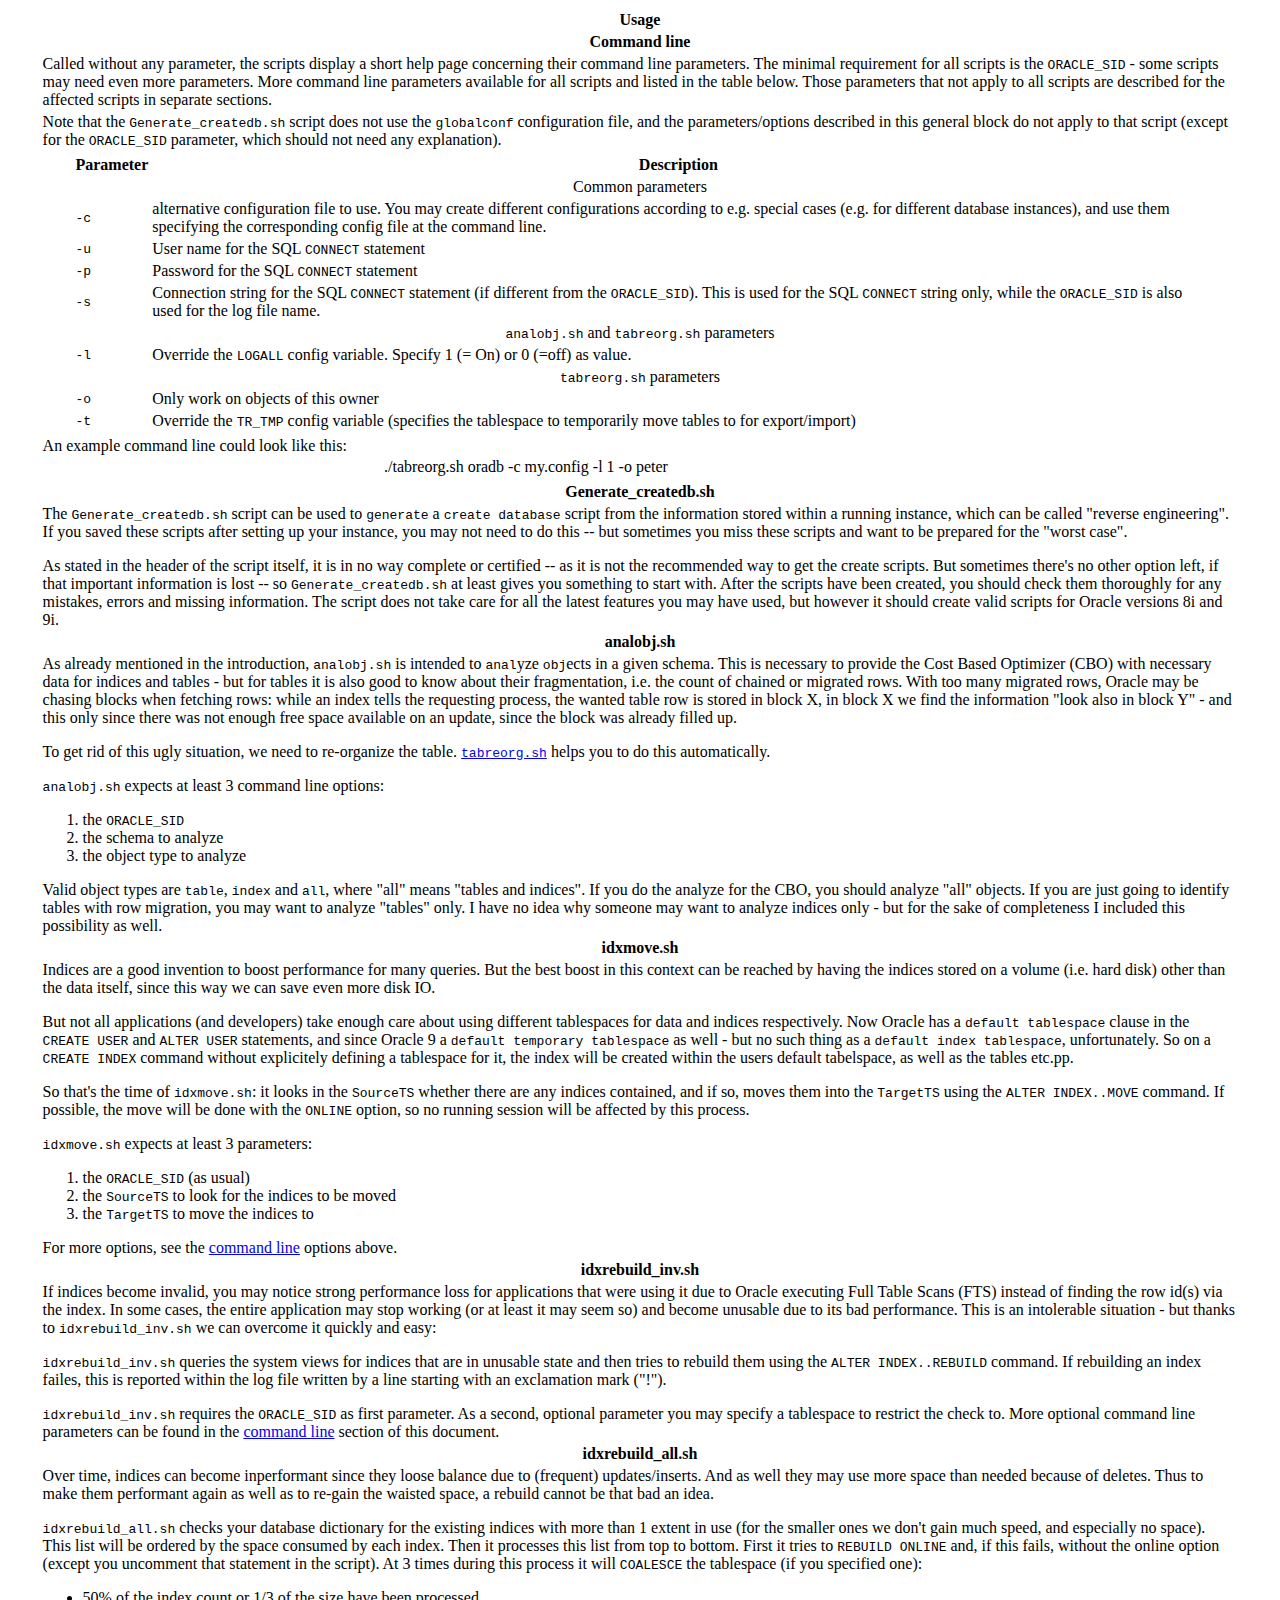
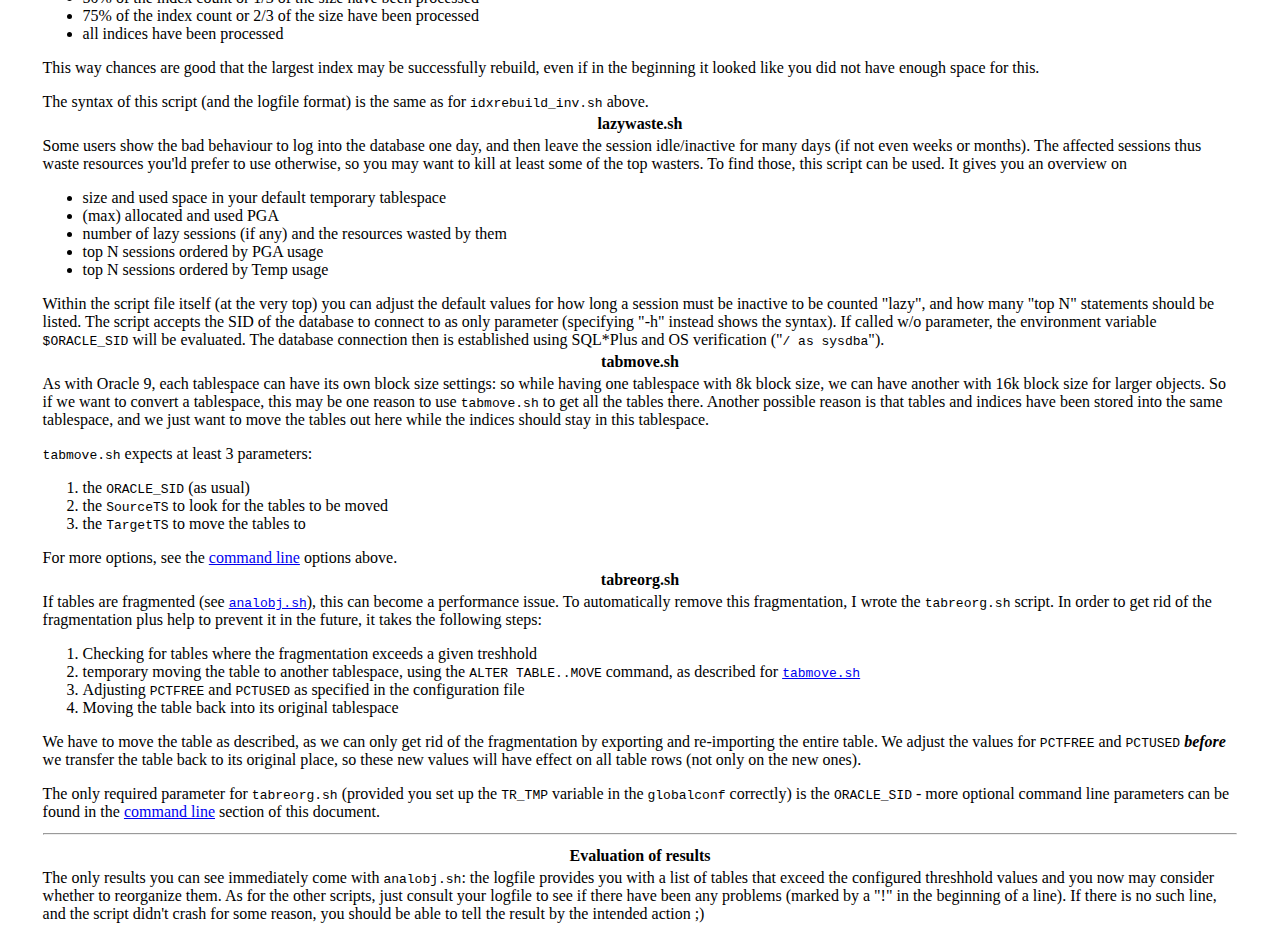
==== doc/html/usage.html @ fa2393cc "+ added lazywaste" ====
<!DOCTYPE HTML PUBLIC "-//W3C//DTD HTML 4.01 Transitional//EN">
<html><head>
	<title>DBAHelper Dokumentation: Usage</title>
    <meta name="Author" content="Andreas Itzchak Rehberg (devel@izzysoft.de)">
    <meta name="Description" content="DBAHelper Documentation: Usage">
    <meta name="Keywords" content="Oracle, DBA, Scripts, Documentation">
    <meta http-equiv="Content-Type" content="text/html; charset=iso-8859-15">
    <link rel="stylesheet" type="text/css" href="main.css">
</head>
<body>
<table align="center" width="95%" border="0">
 <tr><th>Usage</th></tr>
 <tr><th class="th_sub"><a name="cmdline"></a>Command line</th></tr>
 <tr><td class="text">
  Called without any parameter, the scripts display a short help page concerning
  their command line parameters. The minimal requirement for all scripts is the
  <code>ORACLE_SID</code> - some scripts may need even more parameters.
  More command line parameters available for all scripts and listed in the table
  below. Those parameters that not apply to all scripts are described for the
  affected scripts in separate sections.
 </td></tr>
 <tr><td class="text">
  Note that the <code>Generate_createdb.sh</code> script does not use the
  <code>globalconf</code> configuration file, and the parameters/options
  described in this general block do not apply to that script (except for the
  <code>ORACLE_SID</code> parameter, which should not need any explanation).
 </td></tr>
 <tr><td class="text">
  <table align="center" width="95%">
   <tr><th class="th_sub2">Parameter</th><th class="th_sub2">Description</th></tr>
   <tr><td class="td_name" colspan="2" align="center">Common parameters</td></tr>
   <tr><td class="td_name"><code>-c</code></td>
       <td class="text">alternative configuration file to use. You may create
           different configurations according to e.g. special cases (e.g. for
           different database instances), and use them specifying the corresponding
           config file at the command line.</td></tr>
    <tr><td class="td_name"><code>-u</code></td>
        <td class="text">User name for the SQL <code>CONNECT</code> statement</td></tr>
    <tr><td class="td_name"><code>-p</code></td>
        <td class="text">Password for the SQL <code>CONNECT</code> statement</td></tr>
    <tr><td class="td_name"><code>-s</code></td>
        <td class="text">Connection string for the SQL <code>CONNECT</code>
            statement (if different from the <code>ORACLE_SID</code>). This
            is used for the SQL <code>CONNECT</code> string only, while the
            <code>ORACLE_SID</code> is also used for the log file name.</td></tr>
   <tr><td class="td_name" colspan="2" align="center"><code>analobj.sh</code> and <code>tabreorg.sh</code> parameters</td></tr>
    <tr><td class="td_name"><code>-l</code></td>
        <td class="text">Override the <code>LOGALL</code> config variable. Specify
            1 (= On) or 0 (=off) as value.</td></tr>
   <tr><td class="td_name" colspan="2" align="center"><code>tabreorg.sh</code> parameters</td></tr>
    <tr><td class="td_name"><code>-o</code></td>
        <td class="text">Only work on objects of this owner</td></tr>
    <tr><td class="td_name"><code>-t</code></td>
        <td class="text">Override the <code>TR_TMP</code> config variable (specifies
            the tablespace to temporarily move tables to for export/import)</td></tr>
  </table>
 </td></tr>
 <tr><td class="text">
  An example command line could look like this:
  <table align="center" border="0"><tr><td>
  <div class="code" style="width:32em">
    ./tabreorg.sh oradb -c my.config -l 1 -o peter
  </div>
  </td></tr></table>
 </td></tr>

 <tr><th class="th_sub"><a name="oragen"></a>Generate_createdb.sh</th></tr>
 <tr><td class="text">
  <p>The <code>Generate_createdb.sh</code> script can be used to
  <code>generate</code> a <code>create database</code> script from the
  information stored within a running instance, which can be called
  "reverse engineering". If you saved these scripts after setting up your
  instance, you may not need to do this -- but sometimes you miss these
  scripts and want to be prepared for the "worst case".</p>
  <p>As stated in the header of the script itself, it is in no way complete
  or certified -- as it is not the recommended way to get the create scripts.
  But sometimes there's no other option left, if that important information is
  lost -- so <code>Generate_createdb.sh</code> at least gives you something to
  start with. After the scripts have been created, you should check them
  thoroughly for any mistakes, errors and missing information. The script does
  not take care for all the latest features you may have used, but however it
  should create valid scripts for Oracle versions 8i and 9i.</p>
 </td></tr>

 <tr><th class="th_sub"><a name="analobj"></a>analobj.sh</th></tr>
 <tr><td class="text">
  <p>As already mentioned in the introduction, <code>analobj.sh</code> is intended
  to <code>anal</code>yze <code>obj</code>ects in a given schema. This is
  necessary to provide the Cost Based Optimizer (CBO) with necessary data for
  indices and tables - but for tables it is also good to know about their
  fragmentation, i.e. the count of chained or migrated rows. With too many
  migrated rows, Oracle may be chasing blocks when fetching rows: while an
  index tells the requesting process, the wanted table row is stored in block X,
  in block X we find the information "look also in block Y" - and this only since
  there was not enough free space available on an update, since the block was
  already filled up.</p>
  <p>To get rid of this ugly situation, we need to re-organize the table.
  <a href="#tabreorg"><code>tabreorg.sh</code></a> helps you to do this automatically.</p>
  <p><code>analobj.sh</code> expects at least 3 command line options:<ol>
   <li>the <code>ORACLE_SID</code></li>
   <li>the schema to analyze</li>
   <li>the object type to analyze</li>
  </ol>Valid object types are <code>table</code>, <code>index</code> and
  <code>all</code>, where "all" means "tables and indices". If you do the analyze
  for the CBO, you should analyze "all" objects. If you are just going to identify
  tables with row migration, you may want to analyze "tables" only. I have no
  idea why someone may want to analyze indices only - but for the sake of
  completeness I included this possibility as well.</p>
 </td></tr>

 <tr><th class="th_sub"><a name="idxmove"></a>idxmove.sh</th></tr>
 <tr><td class="text">
  <p>Indices are a good invention to boost performance for many queries. But the
  best boost in this context can be reached by having the indices stored on a
  volume (i.e. hard disk) other than the data itself, since this way we can save
  even more disk IO.</p>
  <p>But not all applications (and developers) take enough care about using
  different tablespaces for data and indices respectively. Now Oracle has a
  <code>default tablespace</code> clause in the <code>CREATE USER</code> and
  <code>ALTER USER</code> statements, and since Oracle 9 a <code>default
  temporary tablespace</code> as well - but no such thing as a <code>default index
  tablespace</code>, unfortunately. So on a <code>CREATE INDEX</code> command
  without explicitely defining a tablespace for it, the index will be created
  within the users default tabelspace, as well as the tables etc.pp.</p>
  <p>So that's the time of <code>idxmove.sh</code>: it looks in the <code>SourceTS</code>
  whether there are any indices contained, and if so, moves them into the
  <code>TargetTS</code> using the <code>ALTER INDEX..MOVE</code> command. If
  possible, the move will be done with the <code>ONLINE</code> option, so no
  running session will be affected by this process.</p>
  <p><code>idxmove.sh</code> expects at least 3 parameters:<ol>
   <li>the <code>ORACLE_SID</code> (as usual)</li>
   <li>the <code>SourceTS</code> to look for the indices to be moved</li>
   <li>the <code>TargetTS</code> to move the indices to</li>
  </ol>For more options, see the <a href="#cmdline">command line</a> options
  above.</p>
 </td></tr>

 <tr><th class="th_sub"><a name="idxrebuild_inv"></a>idxrebuild_inv.sh</th></tr>
 <tr><td class="text">
  <p>If indices become invalid, you may notice strong performance loss for
  applications that were using it due to Oracle executing Full Table Scans (FTS)
  instead of finding the row id(s) via the index. In some cases, the entire
  application may stop working (or at least it may seem so) and become unusable
  due to its bad performance. This is an intolerable situation - but thanks to
  <code>idxrebuild_inv.sh</code> we can overcome it quickly and easy:</p>
  <p><code>idxrebuild_inv.sh</code> queries the system views for indices that are
  in unusable state and then tries to rebuild them using the <code>ALTER
  INDEX..REBUILD</code> command. If rebuilding an index failes, this is reported
  within the log file written by a line starting with an exclamation mark ("!").</p>
  <p><code>idxrebuild_inv.sh</code> requires the <code>ORACLE_SID</code> as first
  parameter. As a second, optional parameter you may specify a tablespace to
  restrict the check to. More optional command line parameters can be found
  in the <a href="#cmdline">command line</a> section of this document.</p>
 </td></tr>

 <tr><th class="th_sub"><a name="idxrebuild_all"></a>idxrebuild_all.sh</th></tr>
 <tr><td class="text">
  <p>Over time, indices can become inperformant since they loose balance due to
  (frequent) updates/inserts. And as well they may use more space than needed
  because of deletes. Thus to make them performant again as well as to re-gain the
  waisted space, a rebuild cannot be that bad an idea.</p>
  <p><code>idxrebuild_all.sh</code> checks your database dictionary for the
  existing indices with more than 1 extent in use (for the smaller ones we don't
  gain much speed, and especially no space). This list will be ordered by the
  space consumed by each index. Then it processes this list from top to bottom.
  First it tries to <code>REBUILD ONLINE</code> and, if this fails, without the
  online option (except you uncomment that statement in the script). At 3 times
  during this process it will <code>COALESCE</code> the tablespace (if you specified
  one):</p><ul>
  <li>50% of the index count or 1/3 of the size have been processed</li>
  <li>75% of the index count or 2/3 of the size have been processed</li>
  <li>all indices have been processed</li></ul>
  <p>This way chances are good that the largest index may be successfully rebuild,
  even if in the beginning it looked like you did not have enough space for this.</p>
  <p>The syntax of this script (and the logfile format) is the same as for
  <code>idxrebuild_inv.sh</code> above.</p>
 </td></tr>

 <tr><th class="th_sub"><a name="lazywaste"></a>lazywaste.sh</th></tr>
 <tr><td class="text">
  <p>Some users show the bad behaviour to log into the database one day, and then
  leave the session idle/inactive for many days (if not even weeks or months). The
  affected sessions thus waste resources you'ld prefer to use otherwise, so you
  may want to kill at least some of the top wasters. To find those, this script
  can be used. It gives you an overview on</p><ul>
   <li>size and used space in your default temporary tablespace</li>
   <li>(max) allocated and used PGA</li>
   <li>number of lazy sessions (if any) and the resources wasted by them</li>
   <li>top N sessions ordered by PGA usage</li>
   <li>top N sessions ordered by Temp usage</li></ul>
  <p>Within the script file itself (at the very top) you can adjust the default
  values for how long a session must be inactive to be counted "lazy", and how
  many "top N" statements should be listed. The script accepts the SID of the
  database to connect to as only parameter (specifying "-h" instead shows the
  syntax). If called w/o parameter, the environment variable <code>$ORACLE_SID</code>
  will be evaluated. The database connection then is established using SQL*Plus and
  OS verification ("<code>/ as sysdba</code>").
 </td></tr>

 <tr><th class="th_sub"><a name="tabmove"></a>tabmove.sh</th></tr>
 <tr><td class="text">
  <p>As with Oracle 9, each tablespace can have its own block size settings: so
  while having one tablespace with 8k block size, we can have another with 16k
  block size for larger objects. So if we want to convert a tablespace, this may
  be one reason to use <code>tabmove.sh</code> to get all the tables there.
  Another possible reason is that tables and indices have been stored into the
  same tablespace, and we just want to move the tables out here while the indices
  should stay in this tablespace.</p>
  <p><code>tabmove.sh</code> expects at least 3 parameters:<ol>
   <li>the <code>ORACLE_SID</code> (as usual)</li>
   <li>the <code>SourceTS</code> to look for the tables to be moved</li>
   <li>the <code>TargetTS</code> to move the tables to</li>
  </ol>For more options, see the <a href="#cmdline">command line</a> options
  above.</p>
 </td></tr>

 <tr><th class="th_sub"><a name="tabreorg"></a>tabreorg.sh</th></tr>
 <tr><td class="text">
  <p>If tables are fragmented (see <a href="#analobj"><code>analobj.sh</code></a>),
  this can become a performance issue. To automatically remove this fragmentation,
  I wrote the <code>tabreorg.sh</code> script. In order to get rid of the
  fragmentation plus help to prevent it in the future, it takes the following
  steps:<ol>
   <li>Checking for tables where the fragmentation exceeds a given treshhold</li>
   <li>temporary moving the table to another tablespace, using the <code>ALTER
       TABLE..MOVE</code> command, as described for
       <a href="#tabmove"><code>tabmove.sh</code></a></li>
   <li>Adjusting <code>PCTFREE</code> and <code>PCTUSED</code> as specified in
       the configuration file</li>
   <li>Moving the table back into its original tablespace</li>
  </ol>We have to move the table as described, as we can only get rid of the
  fragmentation by exporting and re-importing the entire table. We adjust the
  values for <code>PCTFREE</code> and <code>PCTUSED</code> <b><i>before</i></b>
  we transfer the table back to its original place, so these new values will
  have effect on all table rows (not only on the new ones).</p>
  <p>The only required parameter for <code>tabreorg.sh</code> (provided you set
  up the <code>TR_TMP</code> variable in the <code>globalconf</code> correctly)
  is the <code>ORACLE_SID</code> - more optional command line parameters can be
  found in the <a href="#cmdline">command line</a> section of this document.</p>
 </td></tr>

<tr><td colspan="2"><hr></td></tr>
 
 <tr><th class="th_sub"><a name="eval"></a>Evaluation of results</th></tr>
 <tr><td class="text">
  The only results you can see immediately come with <code>analobj.sh</code>:
  the logfile provides you with a list of tables that exceed the configured
  threshhold values and you now may consider whether to reorganize them. As for
  the other scripts, just consult your logfile to see if there have been any
  problems (marked by a "!" in the beginning of a line). If there is no such
  line, and the script didn't crash for some reason, you should be able to tell
  the result by the intended action ;)
 </td></tr>
</table>

</body>
</html>
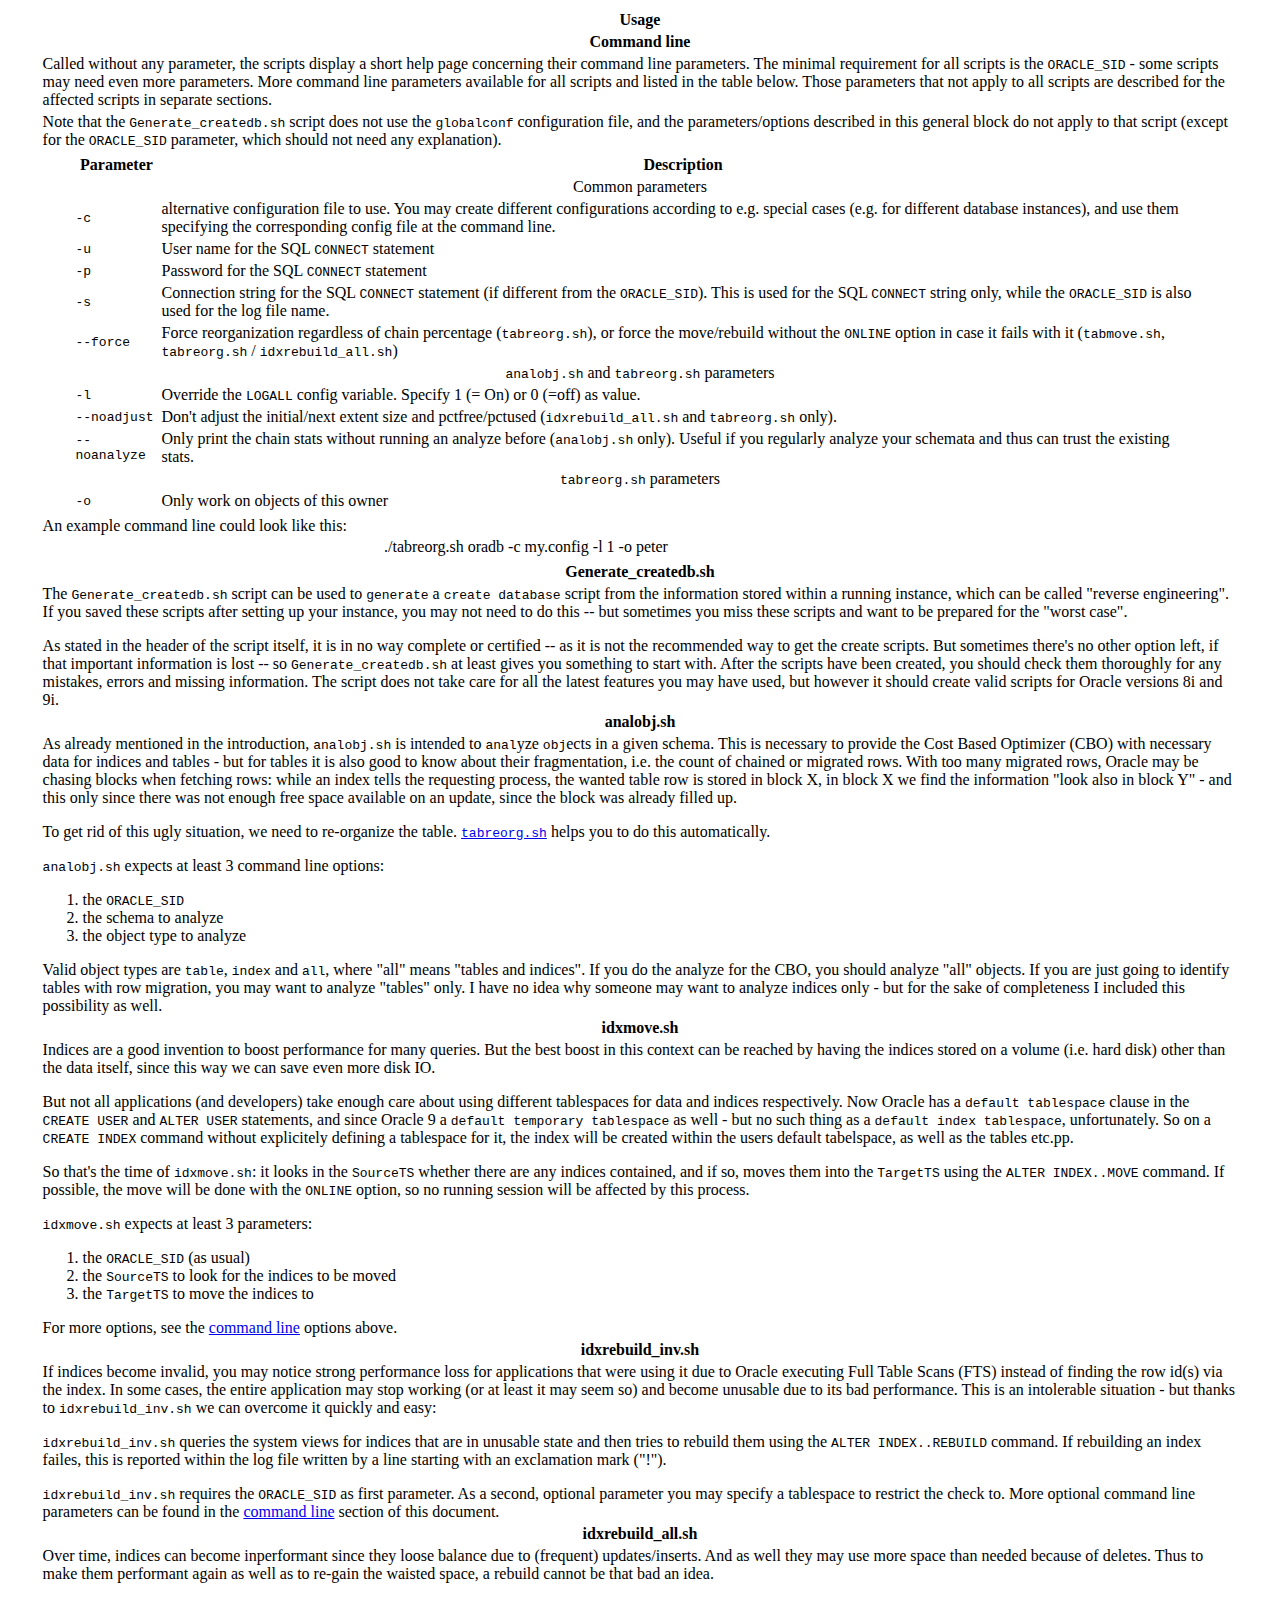
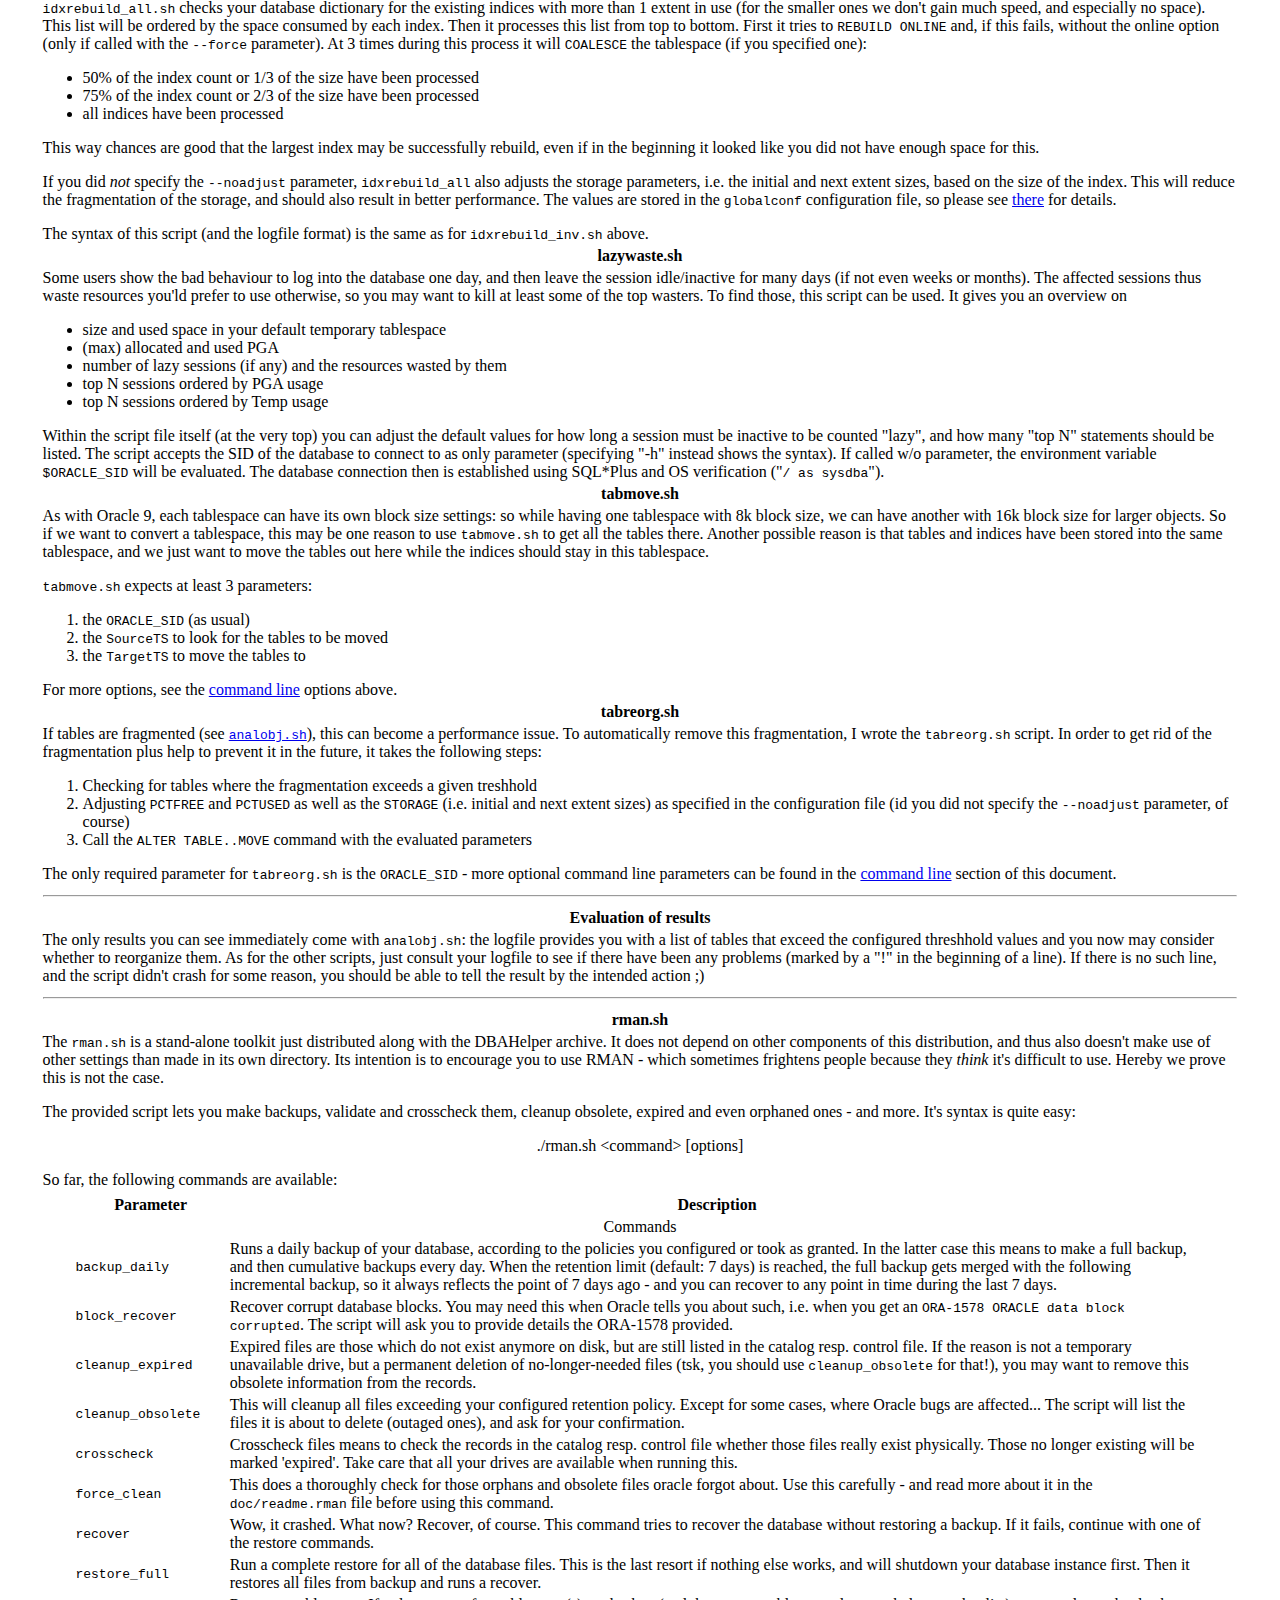
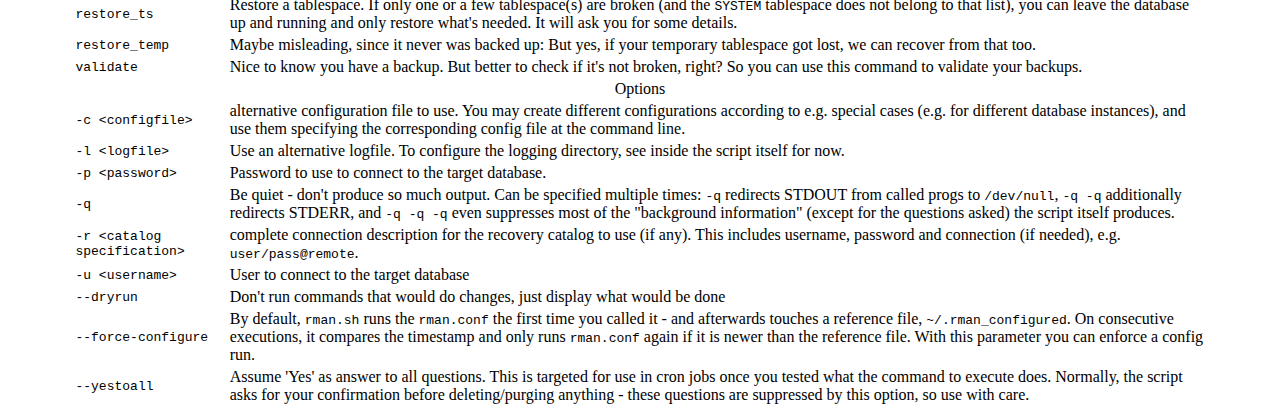
==== commit d660f960: "+ added the latest rman.sh information" ====
--- a/doc/html/usage.html
+++ b/doc/html/usage.html
@@ -43,16 +43,25 @@
             statement (if different from the <code>ORACLE_SID</code>). This
             is used for the SQL <code>CONNECT</code> string only, while the
             <code>ORACLE_SID</code> is also used for the log file name.</td></tr>
+   <tr><td class="td_name"><code>--force</code></td>
+       <td class="text">Force reorganization regardless of chain percentage
+           (<code>tabreorg.sh</code>), or force the move/rebuild without the
+           <code>ONLINE</code> option in case it fails with it (<code>tabmove.sh</code>,
+           <code>tabreorg.sh</code> / <code>idxrebuild_all.sh</code>)</td></tr>
    <tr><td class="td_name" colspan="2" align="center"><code>analobj.sh</code> and <code>tabreorg.sh</code> parameters</td></tr>
-    <tr><td class="td_name"><code>-l</code></td>
+   <tr><td class="td_name"><code>-l</code></td>
         <td class="text">Override the <code>LOGALL</code> config variable. Specify
             1 (= On) or 0 (=off) as value.</td></tr>
+   <tr><td class="td_name"><code>--noadjust</code></td>
+       <td class="text">Don't adjust the initial/next extent size and pctfree/pctused
+           (<code>idxrebuild_all.sh</code> and <code>tabreorg.sh</code> only).</td></tr>
+   <tr><td class="td_name"><code>--noanalyze</code></td>
+       <td class="text">Only print the chain stats without running an analyze before
+           (<code>analobj.sh</code> only). Useful if you regularly analyze your
+           schemata and thus can trust the existing stats.</td></tr>
    <tr><td class="td_name" colspan="2" align="center"><code>tabreorg.sh</code> parameters</td></tr>
     <tr><td class="td_name"><code>-o</code></td>
         <td class="text">Only work on objects of this owner</td></tr>
-    <tr><td class="td_name"><code>-t</code></td>
-        <td class="text">Override the <code>TR_TMP</code> config variable (specifies
-            the tablespace to temporarily move tables to for export/import)</td></tr>
   </table>
  </td></tr>
  <tr><td class="text">
@@ -164,7 +173,7 @@
   gain much speed, and especially no space). This list will be ordered by the
   space consumed by each index. Then it processes this list from top to bottom.
   First it tries to <code>REBUILD ONLINE</code> and, if this fails, without the
-  online option (except you uncomment that statement in the script). At 3 times
+  online option (only if called with the <code>--force</code> parameter). At 3 times
   during this process it will <code>COALESCE</code> the tablespace (if you specified
   one):</p><ul>
   <li>50% of the index count or 1/3 of the size have been processed</li>
@@ -172,6 +181,12 @@
   <li>all indices have been processed</li></ul>
   <p>This way chances are good that the largest index may be successfully rebuild,
   even if in the beginning it looked like you did not have enough space for this.</p>
+  <p>If you did <i>not</i> specify the <code>--noadjust</code> parameter,
+  <code>idxrebuild_all</code> also adjusts the storage parameters, i.e. the initial
+  and next extent sizes, based on the size of the index. This will reduce the
+  fragmentation of the storage, and should also result in better performance. The
+  values are stored in the <code>globalconf</code> configuration file, so please
+  see <a href="config.html#opt">there</a> for details.</p>
   <p>The syntax of this script (and the logfile format) is the same as for
   <code>idxrebuild_inv.sh</code> above.</p>
  </td></tr>
@@ -220,21 +235,16 @@
   this can become a performance issue. To automatically remove this fragmentation,
   I wrote the <code>tabreorg.sh</code> script. In order to get rid of the
   fragmentation plus help to prevent it in the future, it takes the following
-  steps:<ol>
+  steps:</p><ol>
    <li>Checking for tables where the fragmentation exceeds a given treshhold</li>
-   <li>temporary moving the table to another tablespace, using the <code>ALTER
-       TABLE..MOVE</code> command, as described for
-       <a href="#tabmove"><code>tabmove.sh</code></a></li>
-   <li>Adjusting <code>PCTFREE</code> and <code>PCTUSED</code> as specified in
-       the configuration file</li>
-   <li>Moving the table back into its original tablespace</li>
-  </ol>We have to move the table as described, as we can only get rid of the
-  fragmentation by exporting and re-importing the entire table. We adjust the
-  values for <code>PCTFREE</code> and <code>PCTUSED</code> <b><i>before</i></b>
-  we transfer the table back to its original place, so these new values will
-  have effect on all table rows (not only on the new ones).</p>
-  <p>The only required parameter for <code>tabreorg.sh</code> (provided you set
-  up the <code>TR_TMP</code> variable in the <code>globalconf</code> correctly)
+   <li>Adjusting <code>PCTFREE</code> and <code>PCTUSED</code> as well as the
+       <code>STORAGE</code> (i.e. initial and next extent sizes) as specified in
+       the configuration file (id you did not specify the <code>--noadjust</code>
+       parameter, of course)</li>
+   <li>Call the <code>ALTER TABLE..MOVE</code> command with the evaluated
+       parameters</li>
+  </ol>
+  <p>The only required parameter for <code>tabreorg.sh</code> 
   is the <code>ORACLE_SID</code> - more optional command line parameters can be
   found in the <a href="#cmdline">command line</a> section of this document.</p>
  </td></tr>
@@ -251,6 +261,122 @@
   line, and the script didn't crash for some reason, you should be able to tell
   the result by the intended action ;)
  </td></tr>
+
+<tr><td colspan="2"><hr></td></tr>
+
+ <tr><th class="th_sub"><a name="rman"></a>rman.sh</th></tr>
+ <tr><td class="text">
+  <p>The <code>rman.sh</code> is a stand-alone toolkit just distributed along
+     with the DBAHelper archive. It does not depend on other components of this
+     distribution, and thus also doesn't make use of other settings than made in
+     its own directory. Its intention is to encourage you to use RMAN - which
+     sometimes frightens people because they <i>think</i> it's difficult to use.
+     Hereby we prove this is not the case.
+  </p><p>
+     The provided script lets you make backups, validate and crosscheck them,
+     cleanup obsolete, expired and even orphaned ones - and more. It's syntax
+     is quite easy:</p>
+     <div align="center"><div class="code" style="width:18em">
+       ./rman.sh &lt;command&gt; [options]
+     </div></div><p>
+     So far, the following commands are available:</p>
+ </td></tr>
+ <tr><td class="text">
+  <table align="center" width="95%">
+   <tr><th class="th_sub2">Parameter</th><th class="th_sub2">Description</th></tr>
+   <tr><td class="td_name" colspan="2" align="center">Commands</td></tr>
+   <tr><td class="td_name"><code>backup_daily</code></td>
+       <td class="text">Runs a daily backup of your database, according to the
+           policies you configured or took as granted. In the latter case this
+	   means to make a full backup, and then cumulative backups every day.
+	   When the retention limit (default: 7 days) is reached, the full
+	   backup gets merged with the following incremental backup, so it always
+	   reflects the point of 7 days ago - and you can recover to any point
+	   in time during the last 7 days.</td></tr>
+   <tr><td class="td_name"><code>block_recover</code></td>
+       <td class="text">Recover corrupt database blocks. You may need this when
+           Oracle tells you about such, i.e. when you get an <code>ORA-1578
+	   ORACLE data block corrupted</code>. The script will ask you to provide
+	   details the ORA-1578 provided.</td></tr>
+   <tr><td class="td_name"><code>cleanup_expired</code></td>
+       <td class="text">Expired files are those which do not exist anymore on
+           disk, but are still listed in the catalog resp. control file. If the
+	   reason is not a temporary unavailable drive, but a permanent deletion
+	   of no-longer-needed files (tsk, you should use <code>cleanup_obsolete</code>
+	   for that!), you may want to remove this obsolete information from the
+	   records.</td></tr>
+   <tr><td class="td_name"><code>cleanup_obsolete</code></td>
+       <td class="text">This will cleanup all files exceeding your configured
+           retention policy. Except for some cases, where Oracle bugs are affected...
+	   The script will list the files it is about to delete (outaged ones),
+	   and ask for your confirmation.</td></tr>
+   <tr><td class="td_name"><code>crosscheck</code></td>
+       <td class="text">Crosscheck files means to check the records in the catalog
+           resp. control file whether those files really exist physically. Those no
+	   longer existing will be marked 'expired'. Take care that all your drives
+	   are available when running this.</td></tr>
+   <tr><td class="td_name"><code>force_clean</code></td>
+       <td class="text">This does a thoroughly check for those orphans and obsolete
+           files oracle forgot about. Use this carefully - and read more about it
+	   in the <code>doc/readme.rman</code> file before using this command.</td></tr>
+   <tr><td class="td_name"><code>recover</code></td>
+       <td class="text">Wow, it crashed. What now? Recover, of course. This command
+           tries to recover the database without restoring a backup. If it fails, continue
+	   with one of the restore commands.</td></tr>
+   <tr><td class="td_name"><code>restore_full</code></td>
+       <td class="text">Run a complete restore for all of the database files. This is
+           the last resort if nothing else works, and will shutdown your database
+	   instance first. Then it restores all files from backup and runs a recover.</td></tr>
+   <tr><td class="td_name"><code>restore_ts</code></td>
+       <td class="text">Restore a tablespace. If only one or a few tablespace(s)
+           are broken (and the <code>SYSTEM</code> tablespace does not belong to
+	   that list), you can leave the database up and running and only restore
+	   what's needed. It will ask you for some details.</td></tr>
+   <tr><td class="td_name"><code>restore_temp</code></td>
+       <td class="text">Maybe misleading, since it never was backed up: But yes,
+           if your temporary tablespace got lost, we can recover from that too.</td></tr>
+   <tr><td class="td_name"><code>validate</code></td>
+       <td class="text">Nice to know you have a backup. But better to check if it's
+           not broken, right? So you can use this command to validate your backups.</td></tr>
+   <tr><td class="td_name" colspan="2" align="center">Options</td></tr>
+   <tr><td class="td_name"><code>-c &lt;configfile&gt;</code></td>
+       <td class="text">alternative configuration file to use. You may create
+           different configurations according to e.g. special cases (e.g. for
+           different database instances), and use them specifying the corresponding
+           config file at the command line.</td></tr>
+   <tr><td class="td_name"><code>-l &lt;logfile&gt;</code></td>
+       <td class="text">Use an alternative logfile. To configure the logging
+           directory, see inside the script itself for now.</td></tr>
+   <tr><td class="td_name"><code>-p &lt;password&gt;</code></td>
+       <td class="text">Password to use to connect to the target database.</td></tr>
+   <tr><td class="td_name"><code>-q</code></td>
+       <td class="text">Be quiet - don't produce so much output. Can be specified
+           multiple times: <code>-q</code> redirects STDOUT from called progs to
+	   <code>/dev/null</code>, <code>-q -q</code> additionally redirects
+	   STDERR, and <code>-q -q -q</code> even suppresses most of the "background
+	   information" (except for the questions asked) the script itself produces.</td></tr>
+   <tr><td class="td_name"><code>-r &lt;catalog specification&gt;</code></td>
+       <td class="text">complete connection description for the recovery catalog
+           to use (if any). This includes username, password and connection (if needed),
+	   e.g. <code>user/pass@remote</code>.</td></tr>
+   <tr><td class="td_name"><code>-u &lt;username&gt;</code></td>
+       <td class="text">User to connect to the target database</td></tr>
+   <tr><td class="td_name"><code>--dryrun</code></td>
+       <td class="text">Don't run commands that would do changes, just display
+           what would be done</td></tr>
+   <tr><td class="td_name"><code>--force-configure</code></td>
+       <td class="text">By default, <code>rman.sh</code> runs the <code>rman.conf</code>
+           the first time you called it - and afterwards touches a reference file,
+	   <code>~/.rman_configured</code>. On consecutive executions, it compares
+	   the timestamp and only runs <code>rman.conf</code> again if it is newer
+	   than the reference file. With this parameter you can enforce a config run.</td></tr>
+   <tr><td class="td_name"><code>--yestoall</code></td>
+       <td class="text">Assume 'Yes' as answer to all questions. This is targeted
+           for use in cron jobs once you tested what the command to execute does.
+	   Normally, the script asks for your confirmation before deleting/purging
+	   anything - these questions are suppressed by this option, so use with care.</td></tr>
+  </table>
+ </td></tr>
 </table>
 
 </body>
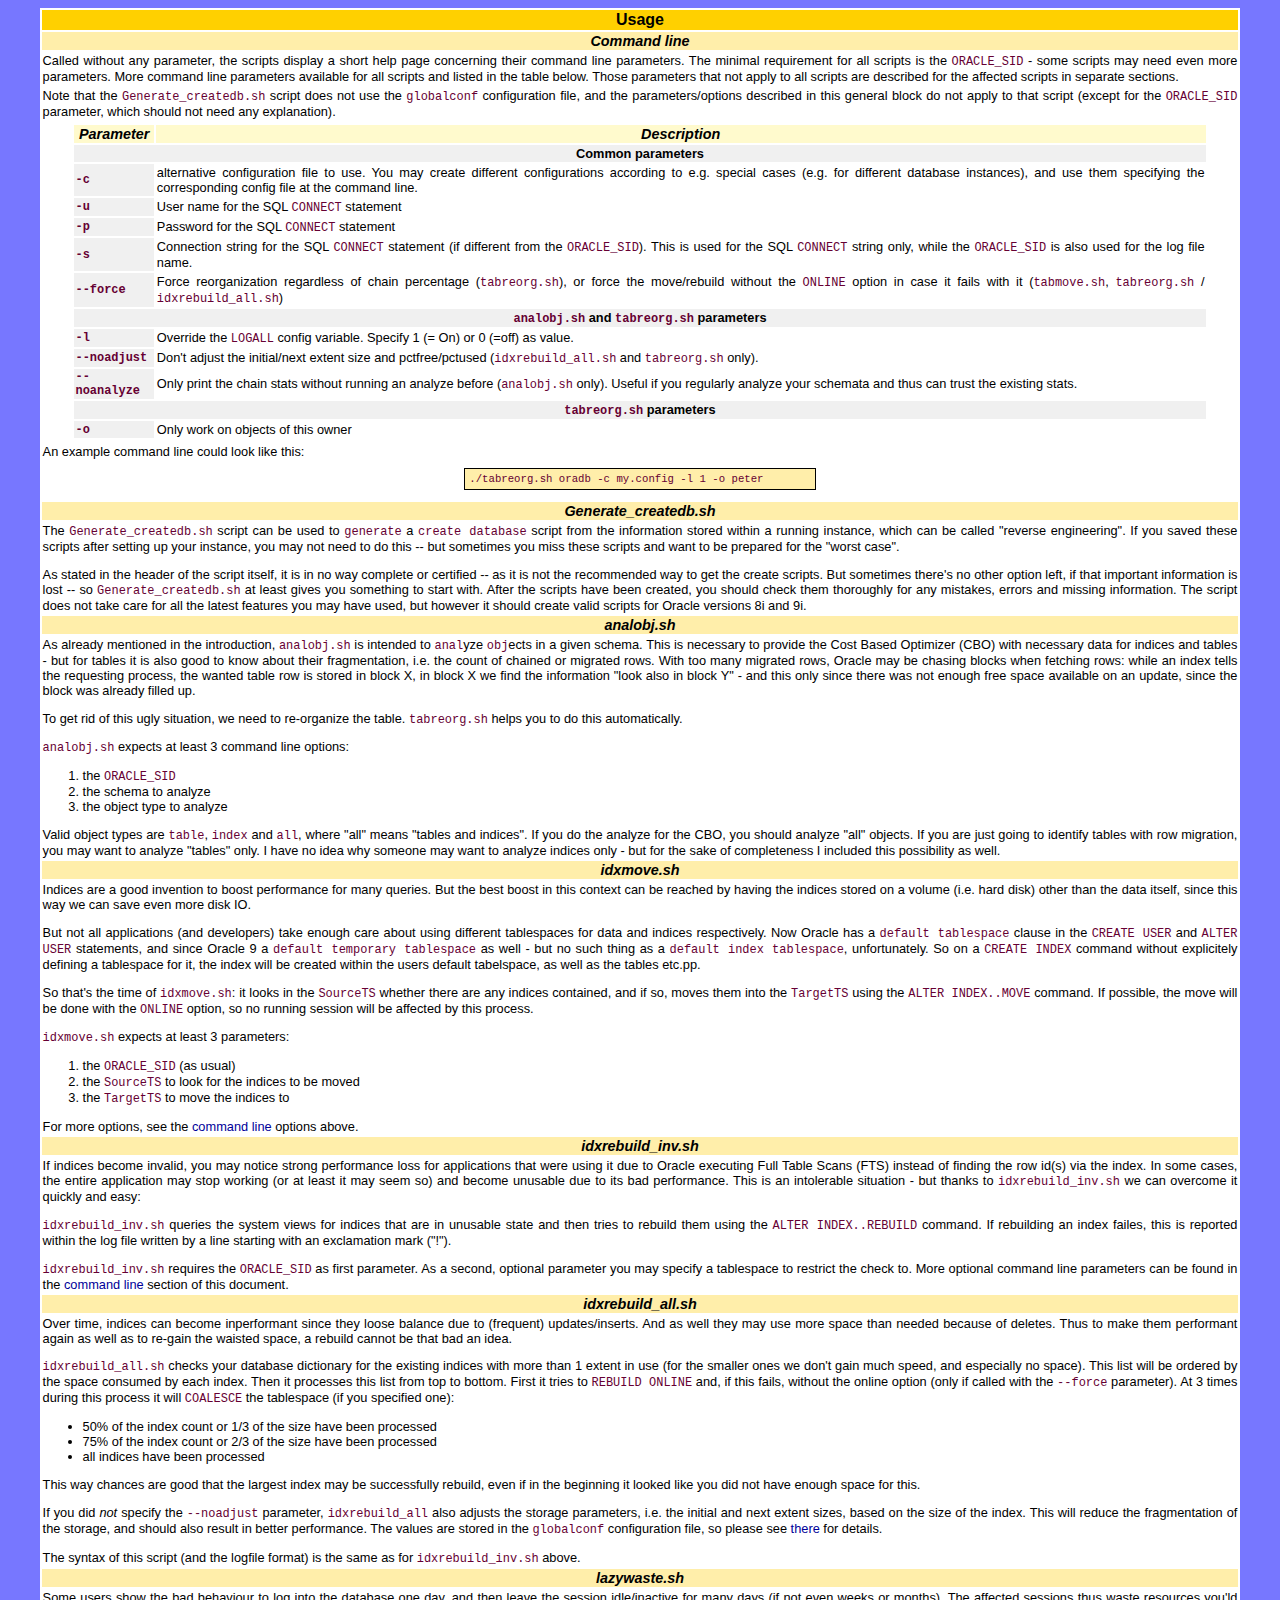
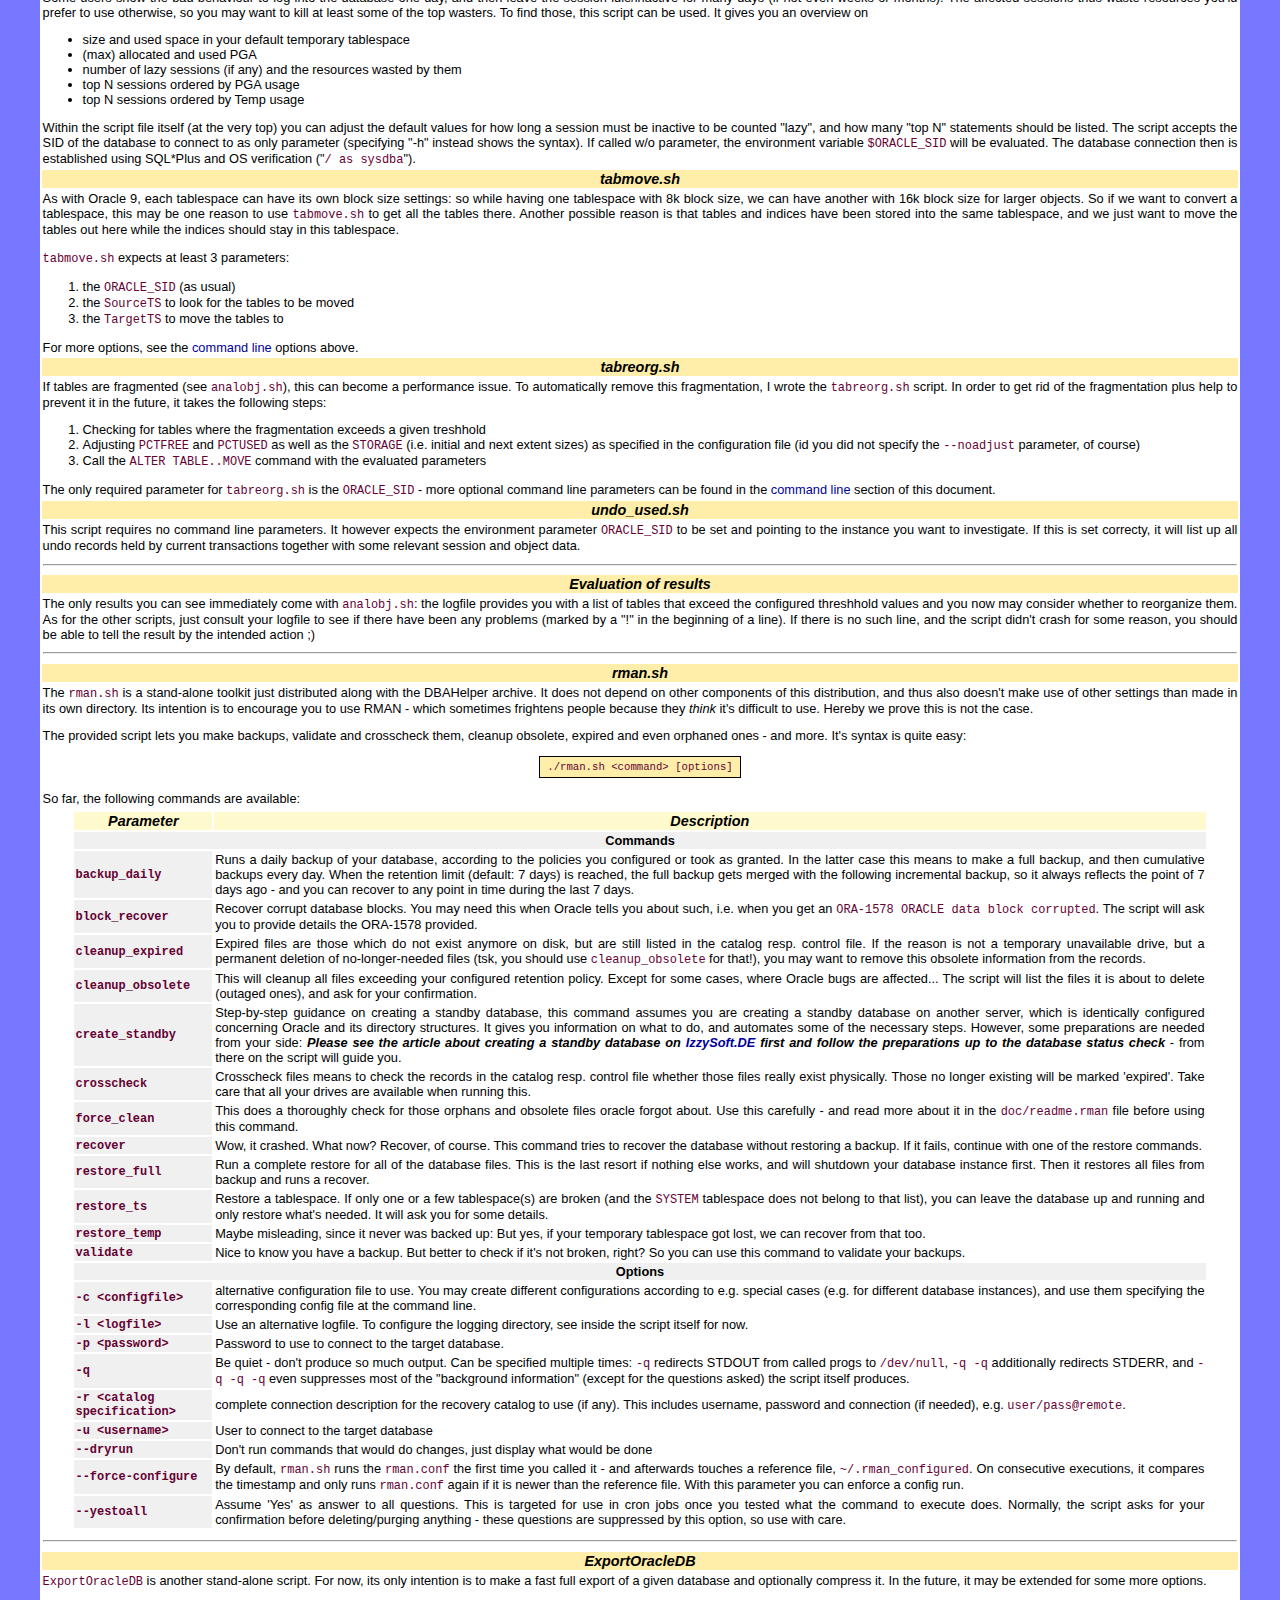
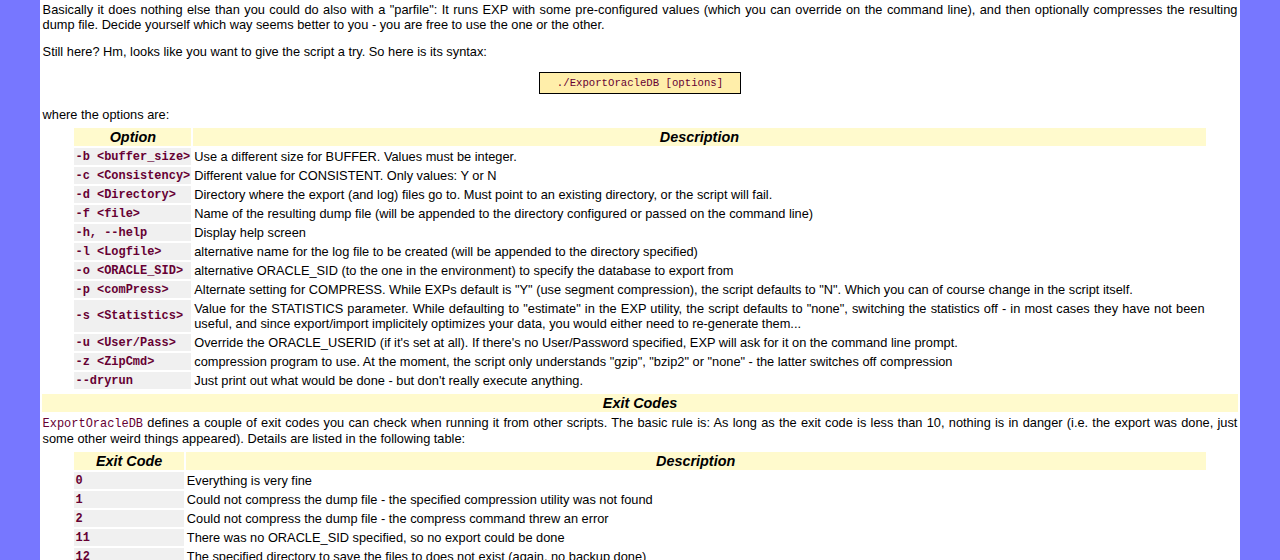
==== commit 43569890: "+ added the create_standby command to the rman framework" ====
--- a/doc/html/usage.html
+++ b/doc/html/usage.html
@@ -249,6 +249,15 @@
   found in the <a href="#cmdline">command line</a> section of this document.</p>
  </td></tr>
 
+ <tr><th class="th_sub"><a name="undoused"></a>undo_used.sh</th></tr>
+ <tr><td class="text">
+  <p>This script requires no command line parameters. It however expects the
+   environment parameter <code>ORACLE_SID</code> to be set and pointing to the
+   instance you want to investigate. If this is set correcty, it will list up
+   all undo records held by current transactions together with some relevant
+   session and object data.</p>
+ </td></tr>
+
 <tr><td colspan="2"><hr></td></tr>
  
  <tr><th class="th_sub"><a name="eval"></a>Evaluation of results</th></tr>
@@ -310,6 +319,16 @@
            retention policy. Except for some cases, where Oracle bugs are affected...
 	   The script will list the files it is about to delete (outaged ones),
 	   and ask for your confirmation.</td></tr>
+   <tr><td class="td_name"><code>create_standby</code></td>
+       <td class="text">Step-by-step guidance on creating a standby database, this
+           command assumes you are creating a standby database on another server,
+	   which is identically configured concerning Oracle and its directory
+	   structures. It gives you information on what to do, and automates some
+	   of the necessary steps. However, some preparations are needed from your
+	   side: <b><i>Please see the article about creating a standby database on
+	   <A HREF="http://www.izzysoft.de/?topic=oracle;page=ifaqmaker;id=4"
+	   TARGET="_blank">IzzySoft.DE</A> first and follow the preparations up to the
+	   database status check</i></b> - from there on the script will guide you.</td></tr>
    <tr><td class="td_name"><code>crosscheck</code></td>
        <td class="text">Crosscheck files means to check the records in the catalog
            resp. control file whether those files really exist physically. Those no
@@ -377,6 +396,103 @@
 	   anything - these questions are suppressed by this option, so use with care.</td></tr>
   </table>
  </td></tr>
+
+ <tr><td colspan="2"><hr></td></tr>
+
+ <tr><th class="th_sub"><a name="exp"></a>ExportOracleDB</th></tr>
+ <tr><td class="text">
+  <p><code>ExportOracleDB</code> is another stand-alone script. For now, its
+     only intention is to make a fast full export of a given database and
+     optionally compress it. In the future, it may be extended for some more
+     options.
+  </p><p>
+     Basically it does nothing else than you could do also with a "parfile":
+     It runs EXP with some pre-configured values (which you can override on the
+     command line), and then optionally compresses the resulting dump file.
+     Decide yourself which way seems better to you - you are free to use the
+     one or the other.
+  </p><p>
+     Still here? Hm, looks like you want to give the script a try. So here is
+     its syntax:</p>
+     <div align="center"><div class="code" style="width:18em">
+       ./ExportOracleDB [options]
+     </div></div><p>
+     where the options are:</p>
+ </td></tr>
+ <tr><td class="text">
+  <table align="center" width="95%">
+   <tr><th class="th_sub2">Option</th><th class="th_sub2">Description</th></tr>
+   <tr><td class="td_name"><code>-b &lt;buffer_size&gt;</code></td>
+       <td class="text">Use a different size for BUFFER. Values must be integer.</td></tr>
+   <tr><td class="td_name" nowrap><code>-c &lt;Consistency&gt;</code></td>
+       <td class="text">Different value for CONSISTENT. Only values: Y or N</td></tr>
+   <tr><td class="td_name"><code>-d &lt;Directory&gt;</code></td>
+       <td class="text">Directory where the export (and log) files go to. Must
+           point to an existing directory, or the script will fail.</td></tr>
+   <tr><td class="td_name"><code>-f &lt;file&gt;</code></td>
+       <td class="text">Name of the resulting dump file (will be appended to
+           the directory configured or passed on the command line)</td></tr>
+   <tr><td class="td_name"><code>-h, --help</code></td>
+       <td class="text">Display help screen</td></tr>
+   <tr><td class="td_name"><code>-l &lt;Logfile&gt;</code></td>
+       <td class="text">alternative name for the log file to be created (will
+           be appended to the directory specified)</td></tr>
+   <tr><td class="td_name"><code>-o &lt;ORACLE_SID&gt;</code></td>
+       <td class="text">alternative ORACLE_SID (to the one in the environment)
+           to specify the database to export from</td></tr>
+   <tr><td class="td_name"><code>-p &lt;comPress&gt;</code></td>
+       <td class="text">Alternate setting for COMPRESS. While EXPs default is
+           "Y" (use segment compression), the script defaults to "N". Which
+	   you can of course change in the script itself.</td></tr>
+   <tr><td class="td_name"><code>-s &lt;Statistics&gt;</code></td>
+       <td class="text">Value for the STATISTICS parameter. While defaulting to
+           "estimate" in the EXP utility, the script defaults to "none",
+	   switching the statistics off - in most cases they have not been
+	   useful, and since export/import implicitely optimizes your data,
+	   you would either need to re-generate them...</td></tr>
+   <tr><td class="td_name"><code>-u &lt;User/Pass&gt;</code></td>
+       <td class="text">Override the ORACLE_USERID (if it's set at all). If
+           there's no User/Password specified, EXP will ask for it on the
+	   command line prompt.</td></tr>
+   <tr><td class="td_name"><code>-z &lt;ZipCmd&gt;</code></td>
+       <td class="text">compression program to use. At the moment, the script
+           only understands "gzip", "bzip2" or "none" - the latter switches
+	   off compression</td></tr>
+   <tr><td class="td_name"><code>--dryrun</code></td>
+       <td class="text">Just print out what would be done - but don't really
+           execute anything.</td></tr>
+  </table>
+ <tr><th class="th_sub2" colspan="2">Exit Codes</th></tr>
+ <tr><td class="text">
+  <p><code>ExportOracleDB</code> defines a couple of exit codes you can check
+     when running it from other scripts. The basic rule is: As long as the
+     exit code is less than 10, nothing is in danger (i.e. the export was done,
+     just some other weird things appeared). Details are listed in the following
+     table:
+  </p></td></tr>
+ <tr><td>
+  <table align="center" width="95%">
+   <tr><th class="th_sub2">Exit Code</th><th class="th_sub2">Description</th></tr>
+   <tr><td class="td_name"><code>0</code></td>
+       <td class="text">Everything is very fine</td></tr>
+   <tr><td class="td_name"><code>1</code></td>
+       <td class="text">Could not compress the dump file - the specified
+           compression utility was not found</td></tr>
+   <tr><td class="td_name"><code>2</code></td>
+       <td class="text">Could not compress the dump file - the compress command
+           threw an error</td></tr>
+   <tr><td class="td_name"><code>11</code></td>
+       <td class="text">There was no ORACLE_SID specified, so no export could be done</td></tr>
+   <tr><td class="td_name"><code>12</code></td>
+       <td class="text">The specified directory to save the files to does not exist
+           (again, no backup done)</td></tr>
+   <tr><td class="td_name"><code>13</code></td>
+       <td class="text">The EXP utility was not found in the PATH - no export done</td></tr>
+   <tr><td class="td_name"><code>14</code></td>
+       <td class="text">The EXP utility threw an error - the dump file may have errors
+           (no file compression done after that error occured)</td></tr>
+  </table>
+ </td></tr>
 </table>
 
 </body>
--- a/doc/html/main.css
+++ b/doc/html/main.css
@@ -0,0 +1,103 @@
+BODY {
+ background-color:#7777FF;
+ font-family:sans-serif;
+}
+P { text-align:justified; }
+H2 {
+ text-align:center;
+ color:red;
+ background-color:#EEEEEE
+}
+H3 {
+ text-align:center;
+ background-color:#EEEEEE
+}
+H4 {
+ text-align:center;
+}
+TABLE {  background-color:#FFFFFF; }
+TH {
+ text-align:center;
+ background-color:#FFD000;
+}
+TD {
+ font-size:80%;
+ font-face:sans-serif;
+}
+TD.small { font-size:70%; }
+TD.smallname {
+ font-size:70%;
+ font-weight:bold;
+ background-color:#f0f0f0;
+ border:1px solid #000000;
+}
+TD.text { text-align:justify; }
+UL {
+ margin-top:2;
+ margin-bottom:2;
+}
+
+.th_sub  {
+ text-align:center;
+ font-size:90%;
+ font-style:italic;
+ background-color:#FFEEAA;
+}
+.th_sub2 {
+ text-align:center;
+ font-size:90%;
+ font-style:italic;
+ background-color:lemonchiffon;
+}
+.td_name {
+ font-weight:bold;
+ background-color:#f0f0f0
+}
+.th_small {
+	font-size:80%;
+}
+.small { font-size:75%; }
+td.alert {
+ background-color:#ff5555;
+ font-weight:bold
+}
+.code {
+  font-family: monospace; 
+  font-size: 8pt; 
+  background-color: #FFEEAA;
+  border:  1px solid #000000;
+  margin-bottom: 6px;
+  margin-top: 6px;
+  padding: 4px;
+  color: #660033;
+}
+a {
+  text-decoration: none;
+}
+
+a:active {
+/*  font-family: Verdana, Helvetica, sans-serif; 
+*/
+  background: #ffff00;
+  color: #000099;
+}
+
+a:hover {
+/*  font-family: Verdana, Helvetica, sans-serif; 
+*/
+  background: #ddddff;
+  color: #000099;
+}
+
+a:link {
+/*  font-family: Verdana, Helvetica, sans-serif; 
+*/
+  text-decoration: none;
+  color: #000099;
+}
+code {
+  font-size: 115%;
+  color:#660033;
+  font-family:monospace;
+}
+
